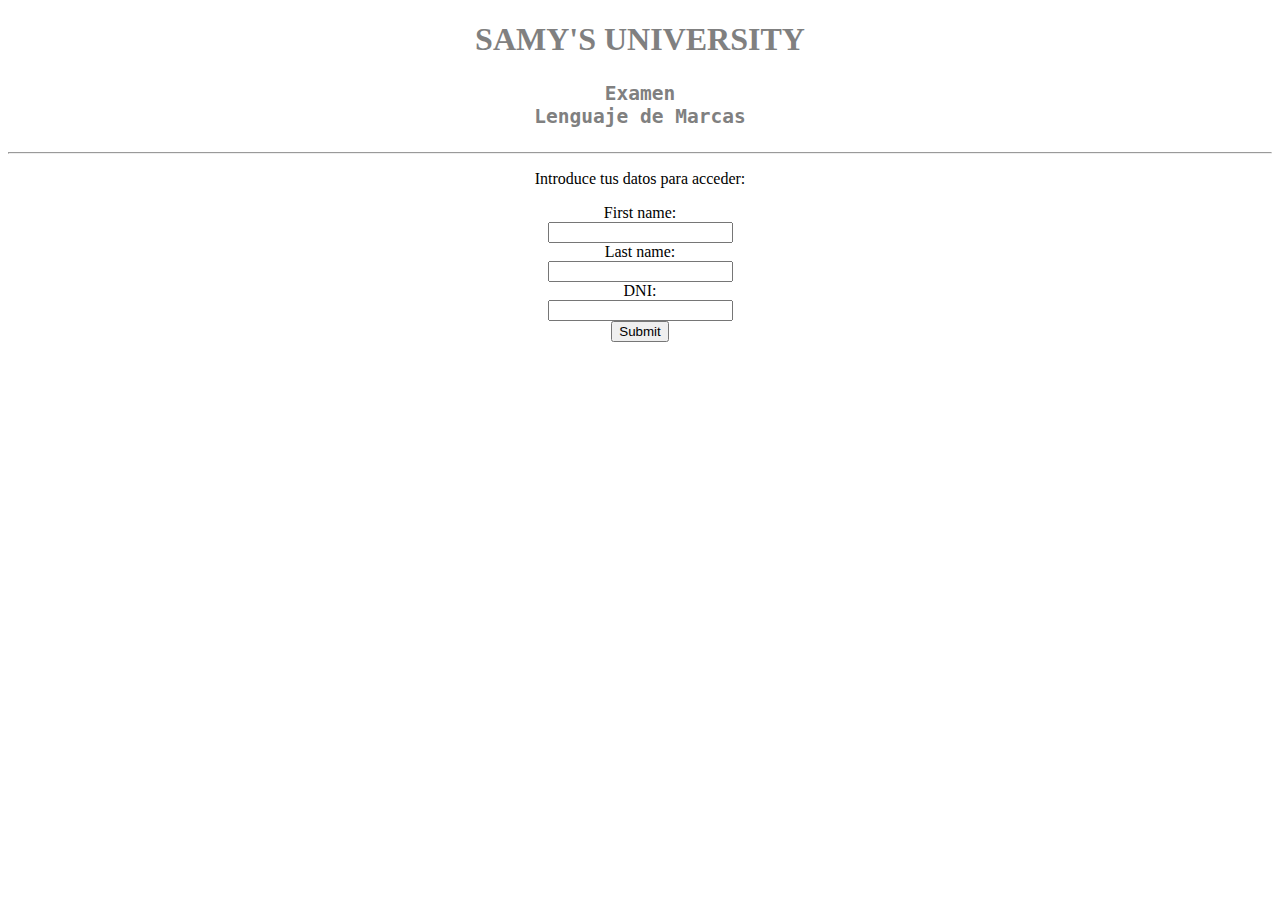
==== index.html @ 3399ecb2 "Create index.html" ====
<!DOCTYPE html>
<html>
<head>
<title>SAMY'S UNIVERSITY</title>
<meta charset="UTF-8">
</head>
<body>

<h1 style="text-align:center;"><span style="color:gray">SAMY'S UNIVERSITY</span></h1>
<h2 style="text-align:center;"><span style="color:gray"><p><pre>Examen<br>Lenguaje de Marcas</pre></p></span></h2>
<hr>

<p style="text-align:center;">Introduce tus datos para acceder:</p>

<form action="/action_page.php" target="_blank" method="POST"<span style="text-align:center;">
  First name:<br>
  <input type="text" name="firstname" value="">
  <br>
  Last name:<br>
  <input type="text" name="lastname" value="">
  <br>
  DNI:<br>
  <input type="text" number="lastname" value="">
  <br>
  <input type="submit" value="Submit"></span>
</form>

</body>
</html>
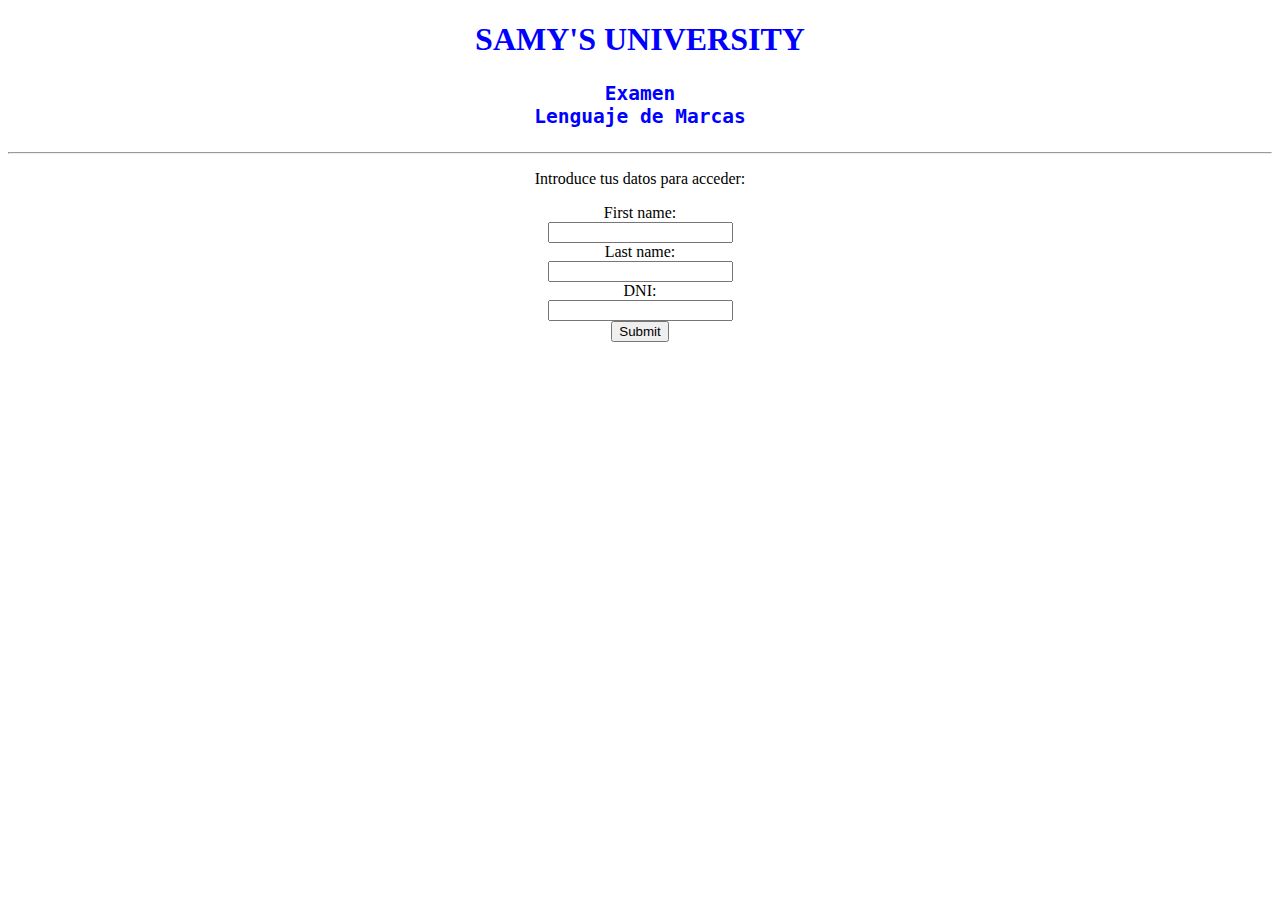
==== commit c4911318: "Update index.html" ====
--- a/index.html
+++ b/index.html
@@ -4,26 +4,28 @@
 <title>SAMY'S UNIVERSITY</title>
 <meta charset="UTF-8">
 </head>
-<body>
+<body style="background-image:url('https://raw.githubusercontent.com/xavifarm/examen-autocorreccion/master/imagenes/fondo-azul-exagonos.jpg')">
+	  <style>
+	  p.none {border-style:none;}
+	  </style>
+	  		 <h1 style="text-align:center;"><span style="color:blue">SAMY'S UNIVERSITY</span></h1>
+			 <h2 style="text-align:center;"><span style="color:blue"><p><pre>Examen<br>Lenguaje de Marcas</pre></p></span></h2>
+			 <hr>
 
-<h1 style="text-align:center;"><span style="color:gray">SAMY'S UNIVERSITY</span></h1>
-<h2 style="text-align:center;"><span style="color:gray"><p><pre>Examen<br>Lenguaje de Marcas</pre></p></span></h2>
-<hr>
+			 <p style="text-align:center;">Introduce tus datos para acceder:</p>
 
-<p style="text-align:center;">Introduce tus datos para acceder:</p>
-
-<form action="/action_page.php" target="_blank" method="POST"<span style="text-align:center;">
-  First name:<br>
-  <input type="text" name="firstname" value="">
-  <br>
-  Last name:<br>
-  <input type="text" name="lastname" value="">
-  <br>
-  DNI:<br>
-  <input type="text" number="lastname" value="">
-  <br>
-  <input type="submit" value="Submit"></span>
-</form>
-
+			 <form action="/action_page.php" target="_blank" method="POST"<span style="text-align:center;">
+  			 First name:<br>
+  			 <input type="text" name="firstname" value="">
+  			 <br>
+  			 Last name:<br>
+  			 <input type="text" name="lastname" value="">
+  			 <br>
+  			 DNI:<br>
+  			 <input type="text" number="lastname" value="">
+  			 <br>
+  			 <input type="submit" value="Submit"></span>
+			 </form>
+</span>
 </body>
 </html>  
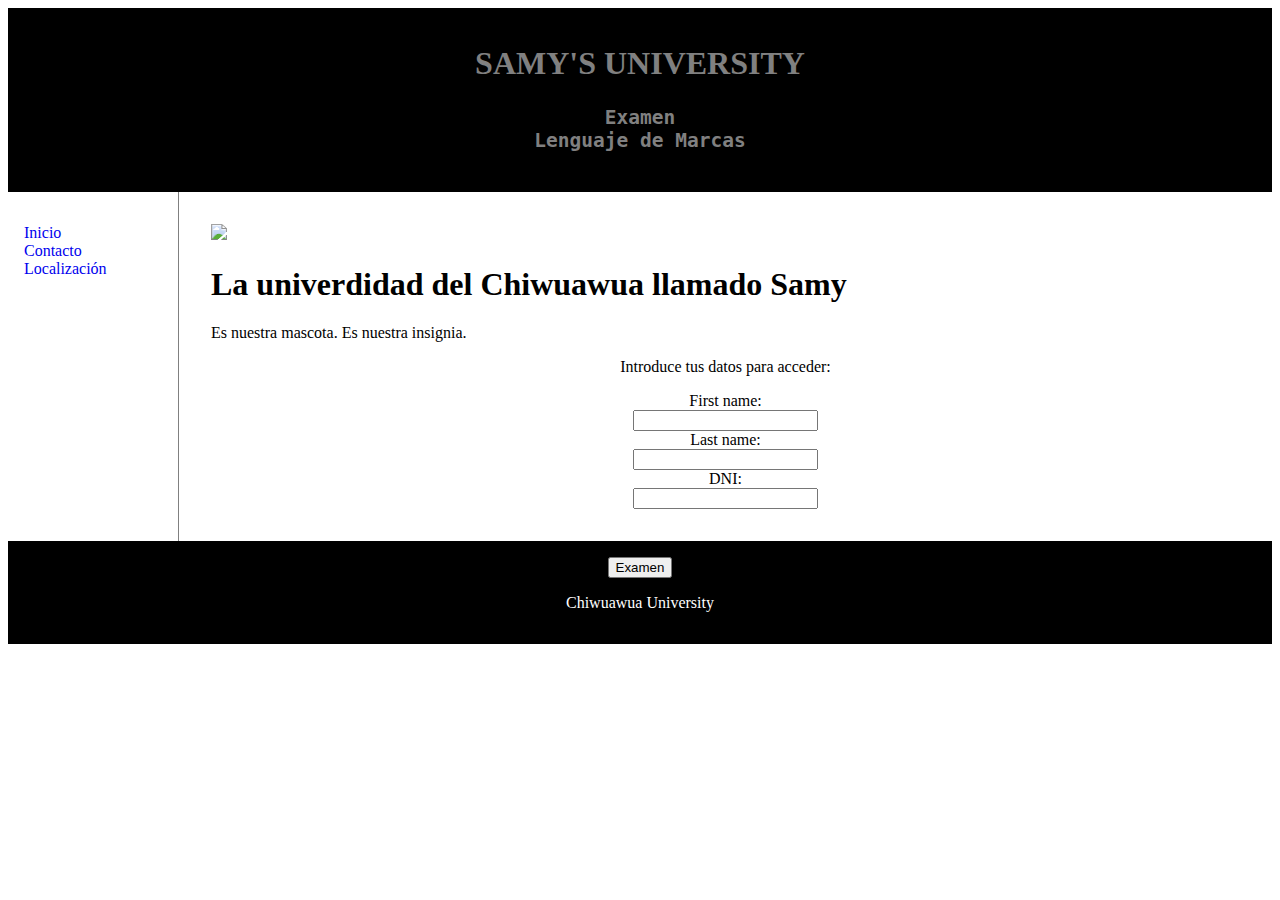
==== commit 75299f38: "Update index.html" ====
--- a/index.html
+++ b/index.html
@@ -1,31 +1,87 @@
 <!DOCTYPE html>
 <html>
-<head>
-<title>SAMY'S UNIVERSITY</title>
-<meta charset="UTF-8">
-</head>
-<body style="background-image:url('https://raw.githubusercontent.com/xavifarm/examen-autocorreccion/master/imagenes/fondo-azul-exagonos.jpg')">
-	  <style>
-	  p.none {border-style:none;}
-	  </style>
-	  		 <h1 style="text-align:center;"><span style="color:blue">SAMY'S UNIVERSITY</span></h1>
-			 <h2 style="text-align:center;"><span style="color:blue"><p><pre>Examen<br>Lenguaje de Marcas</pre></p></span></h2>
-			 <hr>
+  <head>
+    <meta charset="utf-8">
+	<meta name="descripcion" content="Examen con autocorrección">
+	<meta name="keywords" content="Examen de Lenguaje de Marcas">
+	<meta name="author" content="Xavi Far">
+	<meta name="viewport" content="widht=device-width, initial-cale=1.0">
+    <title>SAMY'S UNIVERSITY</title>
+<style> 
+div.container {
+    width: 100%;
+    border: 1px solid gray;
+}
 
-			 <p style="text-align:center;">Introduce tus datos para acceder:</p>
+header, footer {
+    padding: 1em;
+    color: white;
+    background-color: black;
+    clear: left;
+    text-align: center;
+}
+
+nav {
+    float: left;
+    max-width: 160px;
+    margin: 0;
+    padding: 1em;
+}
+
+nav ul {
+    list-style-type: none;
+    padding: 0;
+}
+   
+nav ul a {
+    text-decoration: none;
+}
+
+article {
+    margin-left: 170px;
+    border-left: 1px solid gray;
+    padding: 2em;
+    overflow: hidden;
+}
+</style>
+  </head>
+  <body>
+  
+  <div class="flex-container">
+  <header>
+  <h1 style="text-align:center;"><span style="color:gray">SAMY'S UNIVERSITY</span></h1>
+  <h2 style="text-align:center;"><span style="color:gray"><p><pre>Examen<br>Lenguaje de Marcas</pre></p></span></h2>
+  </header>
+  <nav>
+    <ul>
+    <li><a href="#">Inicio</a></li>
+    <li><a href="#">Contacto</a></li>
+    <li><a href="#">Localización</a></li>
+  </ul>
+  </nav>
+  
+  <article>
+  	<img src="https://raw.githubusercontent.com/xavifarm/examen-autocorreccion/master/imagenes/logo.png">
+		   <h1>La univerdidad del Chiwuawua llamado Samy</h1>
+  		   <p>Es nuestra mascota. Es nuestra insignia.</p>
+		   			 <p style="text-align:center;">Introduce tus datos para acceder:</p>
 
 			 <form action="/action_page.php" target="_blank" method="POST"<span style="text-align:center;">
   			 First name:<br>
   			 <input type="text" name="firstname" value="">
-  			 <br>
+			 <br>
   			 Last name:<br>
   			 <input type="text" name="lastname" value="">
-  			 <br>
+			 <br>
   			 DNI:<br>
-  			 <input type="text" number="lastname" value="">
-  			 <br>
-  			 <input type="submit" value="Submit"></span>
+  			 <input type="text" number="lastname" value=""></span>
 			 </form>
-</span>
-</body>
-</html>  
+  </article>
+
+  <footer>
+  <form action="/action_page.php" target="_blank" method="POST"<span style="text-align:center;">
+  <input type="submit" value="Examen"></span>
+   <p>Chiwuawua University</p>
+  </footer>
+  </body>
+</html>
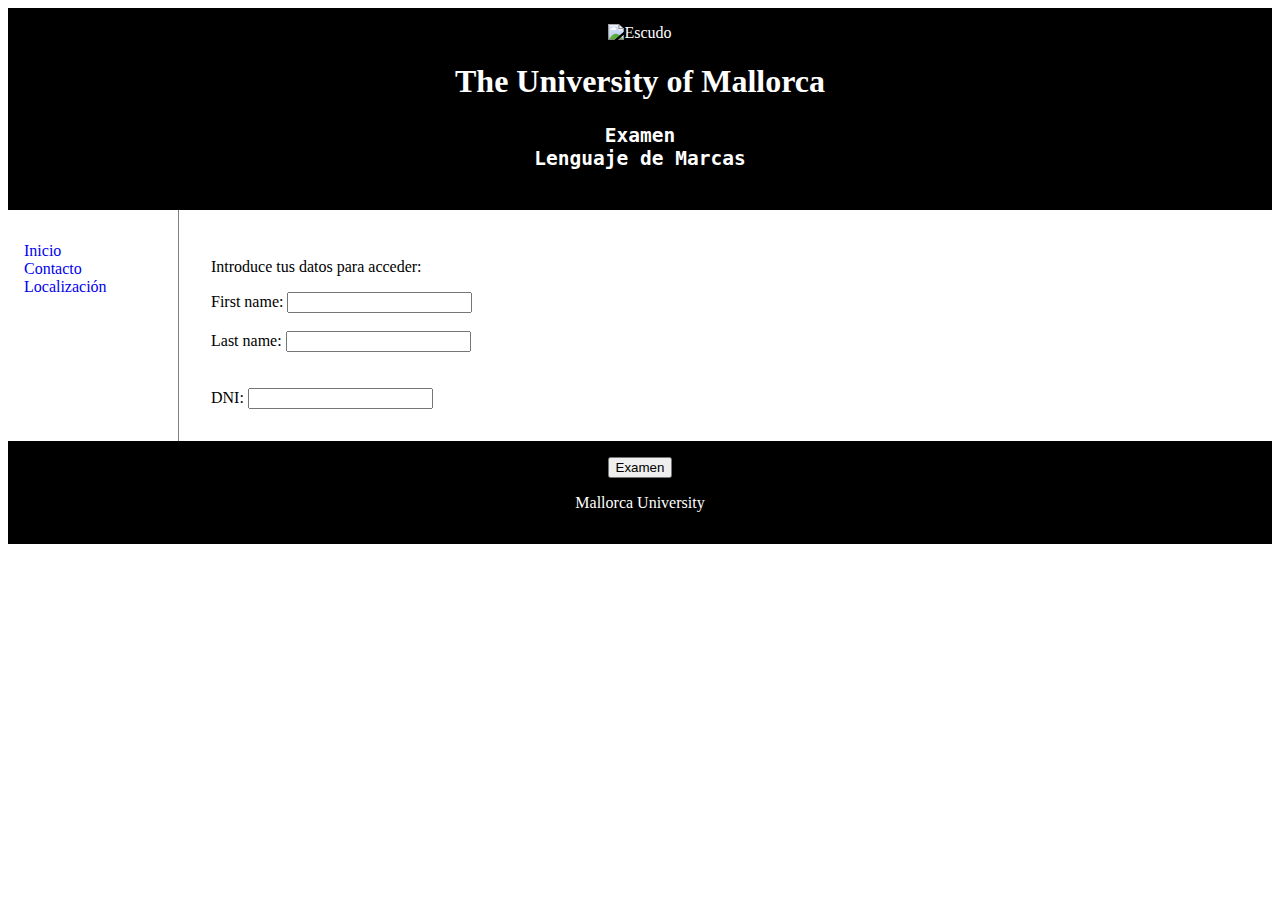
==== commit 38dd5a2d: "Update index.html" ====
--- a/index.html
+++ b/index.html
@@ -1,13 +1,16 @@
 <!DOCTYPE html>
+
 <html>
+
   <head>
     <meta charset="utf-8">
 	<meta name="descripcion" content="Examen con autocorrección">
 	<meta name="keywords" content="Examen de Lenguaje de Marcas">
 	<meta name="author" content="Xavi Far">
 	<meta name="viewport" content="widht=device-width, initial-cale=1.0">
-    <title>SAMY'S UNIVERSITY</title>
+    <title>Mallorca University</title>
 <style> 
+
 div.container {
     width: 100%;
     border: 1px solid gray;
@@ -29,10 +32,9 @@
 }
 
 nav ul {
-    list-style-type: none;
-    padding: 0;
+    list-style-type: none;    padding: 0;
 }
-   
+
 nav ul a {
     text-decoration: none;
 }
@@ -43,15 +45,20 @@
     padding: 2em;
     overflow: hidden;
 }
+
 </style>
   </head>
+
   <body>
-  
+
   <div class="flex-container">
+
   <header>
-  <h1 style="text-align:center;"><span style="color:gray">SAMY'S UNIVERSITY</span></h1>
-  <h2 style="text-align:center;"><span style="color:gray"><p><pre>Examen<br>Lenguaje de Marcas</pre></p></span></h2>
+  <img src="https://raw.githubusercontent.com/xavifarm/examen-autocorreccion/master/imagenes/LOGODEF.jpg" alt="Escudo" width="100" height="100">
+  <h1 style="text-align:center;"><span style="color:white">The University of Mallorca</span></h1>
+  <h2 style="text-align:center;"><span style="color:white"><p><pre>Examen<br>Lenguaje de Marcas</pre></p></span></h2>
   </header>
+
   <nav>
     <ul>
     <li><a href="#">Inicio</a></li>
@@ -59,29 +66,27 @@
     <li><a href="#">Localización</a></li>
   </ul>
   </nav>
-  
+
   <article>
-  	<img src="https://raw.githubusercontent.com/xavifarm/examen-autocorreccion/master/imagenes/logo.png">
-		   <h1>La univerdidad del Chiwuawua llamado Samy</h1>
-  		   <p>Es nuestra mascota. Es nuestra insignia.</p>
-		   			 <p style="text-align:center;">Introduce tus datos para acceder:</p>
-
-			 <form action="/action_page.php" target="_blank" method="POST"<span style="text-align:center;">
-  			 First name:<br>
-  			 <input type="text" name="firstname" value="">
-			 <br>
-  			 Last name:<br>
-  			 <input type="text" name="lastname" value="">
-			 <br>
-  			 DNI:<br>
-  			 <input type="text" number="lastname" value=""></span>
-			 </form>
+	<p style="center;">Introduce tus datos para acceder:</p>
+	<form action="/action_page.php" target="_blank" method="POST"<span style="center">
+  	First name:
+  	<input type="text" name="firstname" value="">
+	<br><br>
+  	Last name:
+  	<input type="text" name="lastname" value="">
+	<br><br>
+  	<br>DNI:
+  	<input type="text" number="lastname" value=""></span>
+	</form>
   </article>
 
   <footer>
   <form action="/action_page.php" target="_blank" method="POST"<span style="text-align:center;">
   <input type="submit" value="Examen"></span>
-   <p>Chiwuawua University</p>
+  <p>Mallorca University</p>
   </footer>
+
   </body>
+
 </html>
